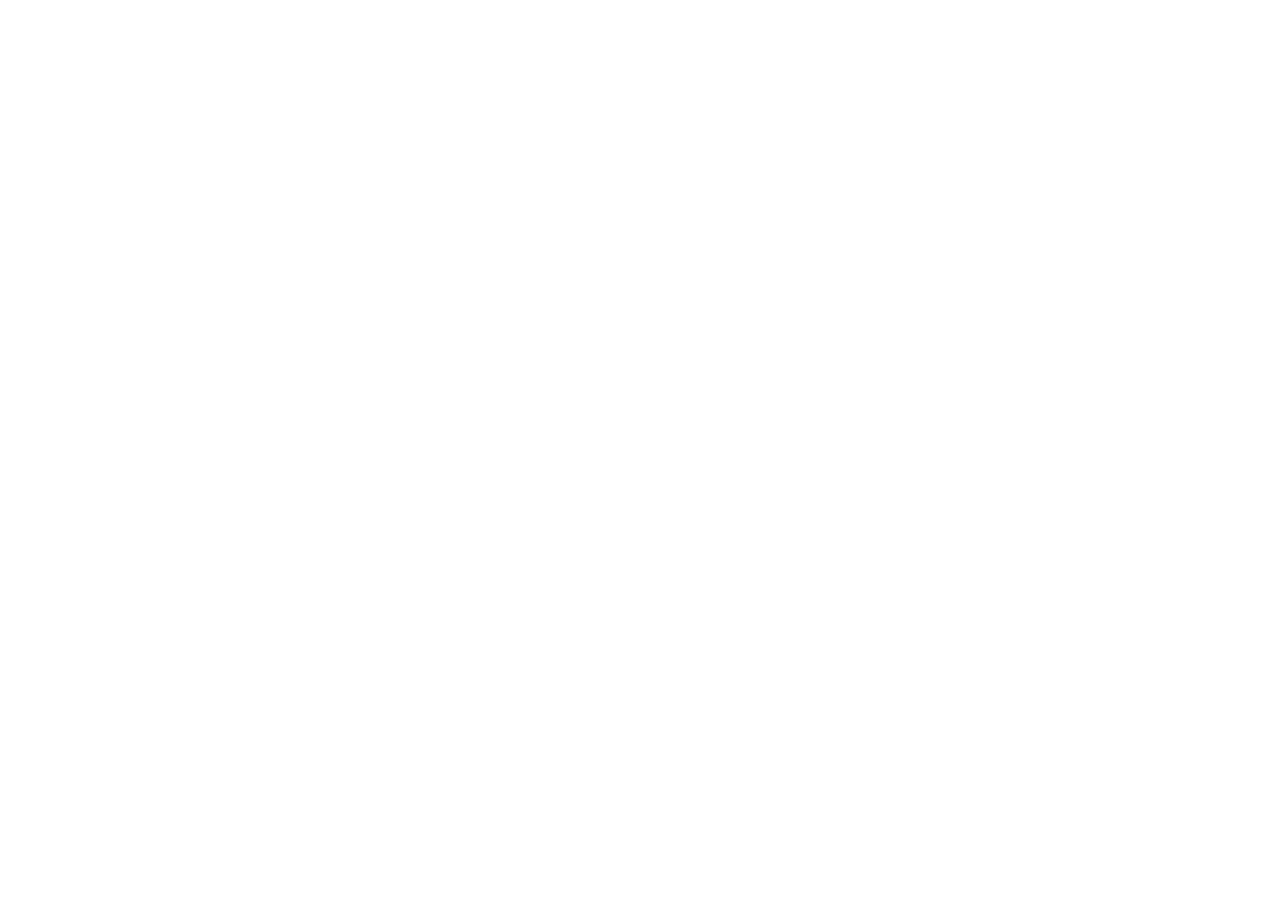
==== index.html @ e13a5537 "criada nova branch" ====
<!DOCTYPE html>
<html lang="pt-br">
<head>
    <meta charset="UTF-8">
    <meta http-equiv="X-UA-Compatible" content="IE=edge">
    <meta name="viewport" content="width=device-width, initial-scale=1.0">
    <title>Document</title>
</head>
<body>
    
</body>
</html>
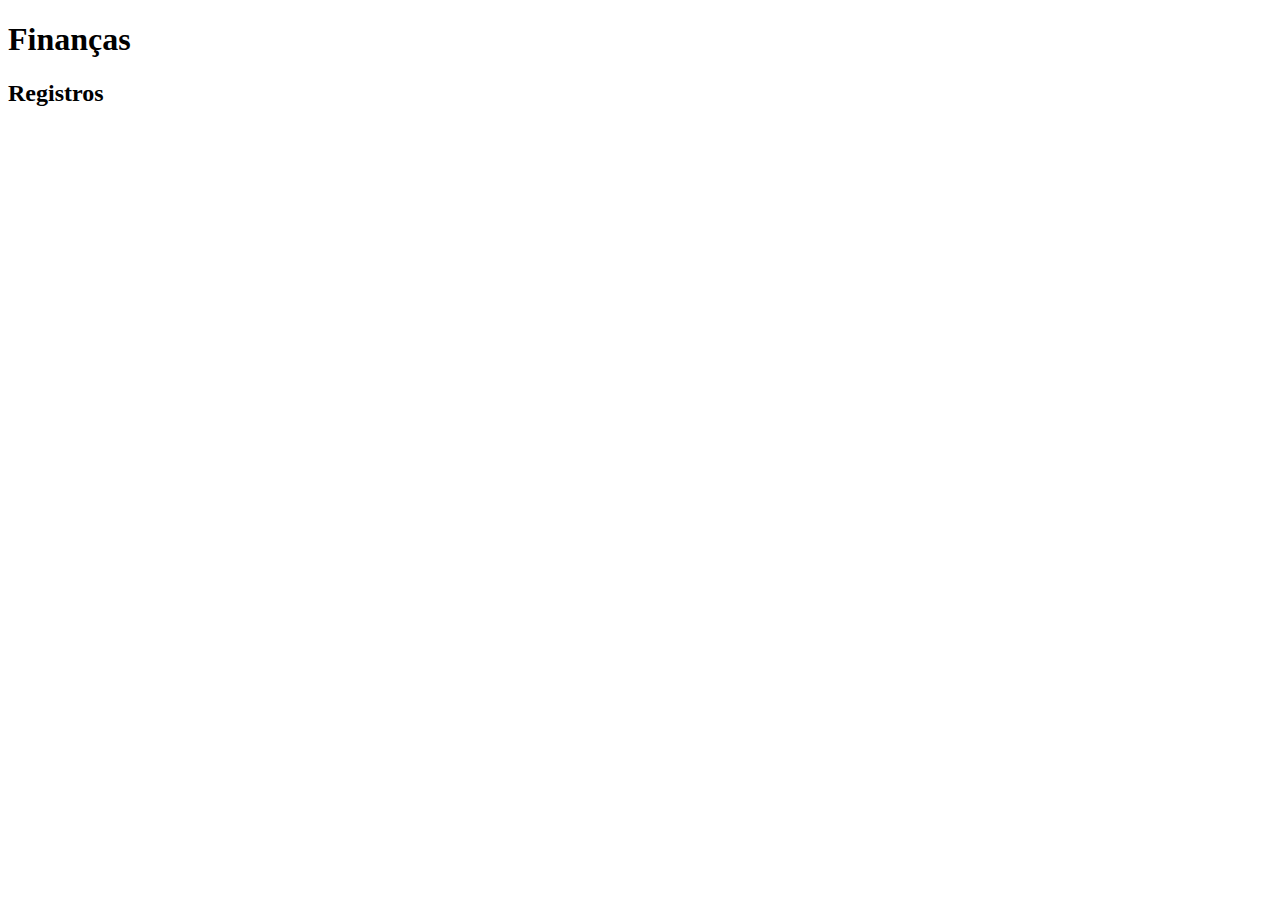
==== commit 4bbdddd0: "criada estrutura do controle" ====
--- a/index.html
+++ b/index.html
@@ -4,9 +4,20 @@
     <meta charset="UTF-8">
     <meta http-equiv="X-UA-Compatible" content="IE=edge">
     <meta name="viewport" content="width=device-width, initial-scale=1.0">
-    <title>Document</title>
+    <title>Controle de Finanças</title>
 </head>
 <body>
-    
+    <header>
+        <h1>Finanças</h1>
+    </header>
+    <main>
+        <section>
+            <h2>Registros</h2>
+            
+        </section>
+    </main>
+    <footer>
+
+    </footer>
 </body>
 </html>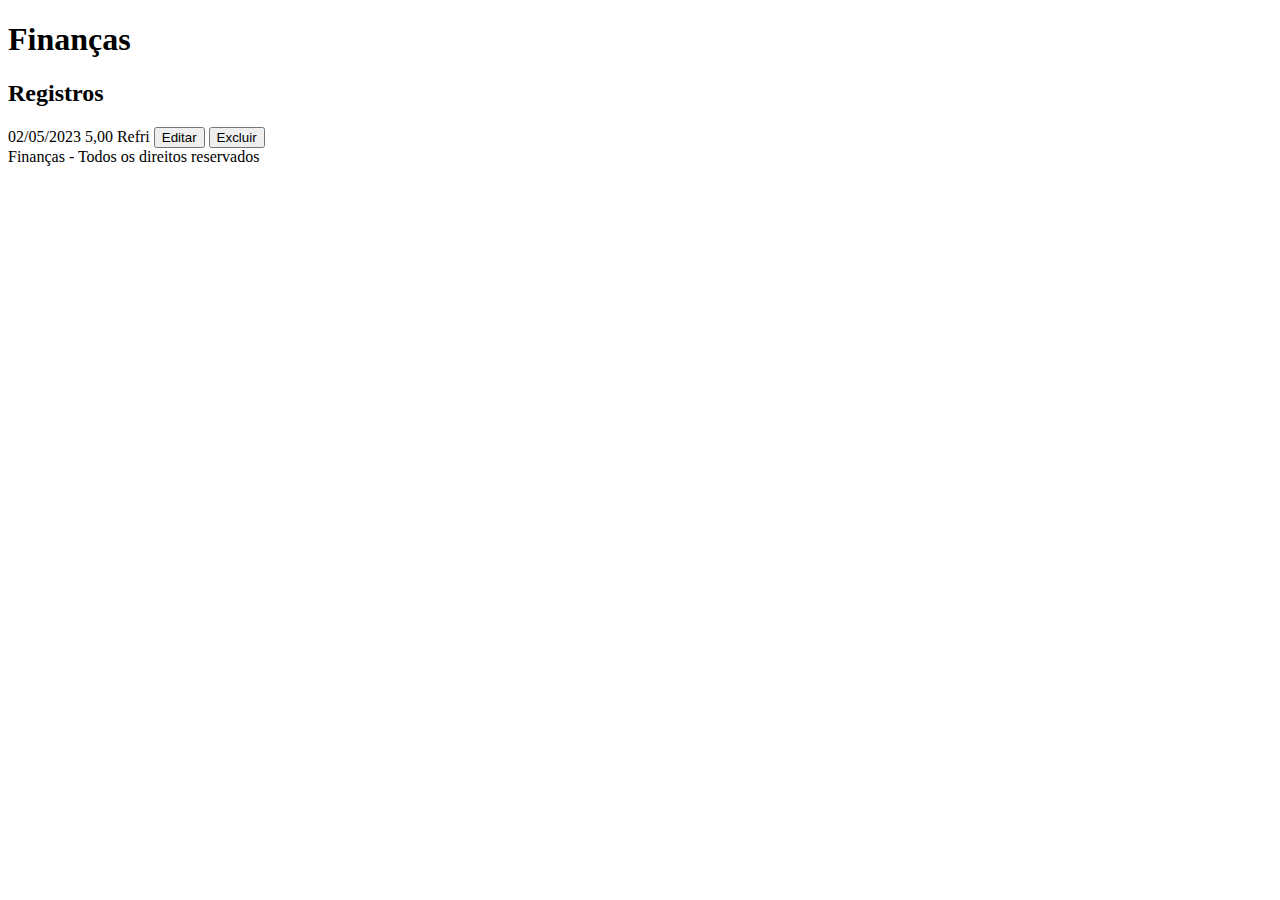
==== commit 813ea1e9: "criado primeira sessão e style.css" ====
--- a/index.html
+++ b/index.html
@@ -4,6 +4,7 @@
     <meta charset="UTF-8">
     <meta http-equiv="X-UA-Compatible" content="IE=edge">
     <meta name="viewport" content="width=device-width, initial-scale=1.0">
+    <link rel="stylesheet" href="style.css">
     <title>Controle de Finanças</title>
 </head>
 <body>
@@ -13,11 +14,18 @@
     <main>
         <section>
             <h2>Registros</h2>
-            
+                <section>
+                    <div>
+                        <span>02/05/2023</span>
+                        <span>5,00</span>
+                        <span>Refri</span>
+                        <button>Editar</button>
+                        <button>Excluir</button>
+                </section>
         </section>
     </main>
     <footer>
-
+        <span>Finanças - Todos os direitos reservados</span>
     </footer>
 </body>
 </html>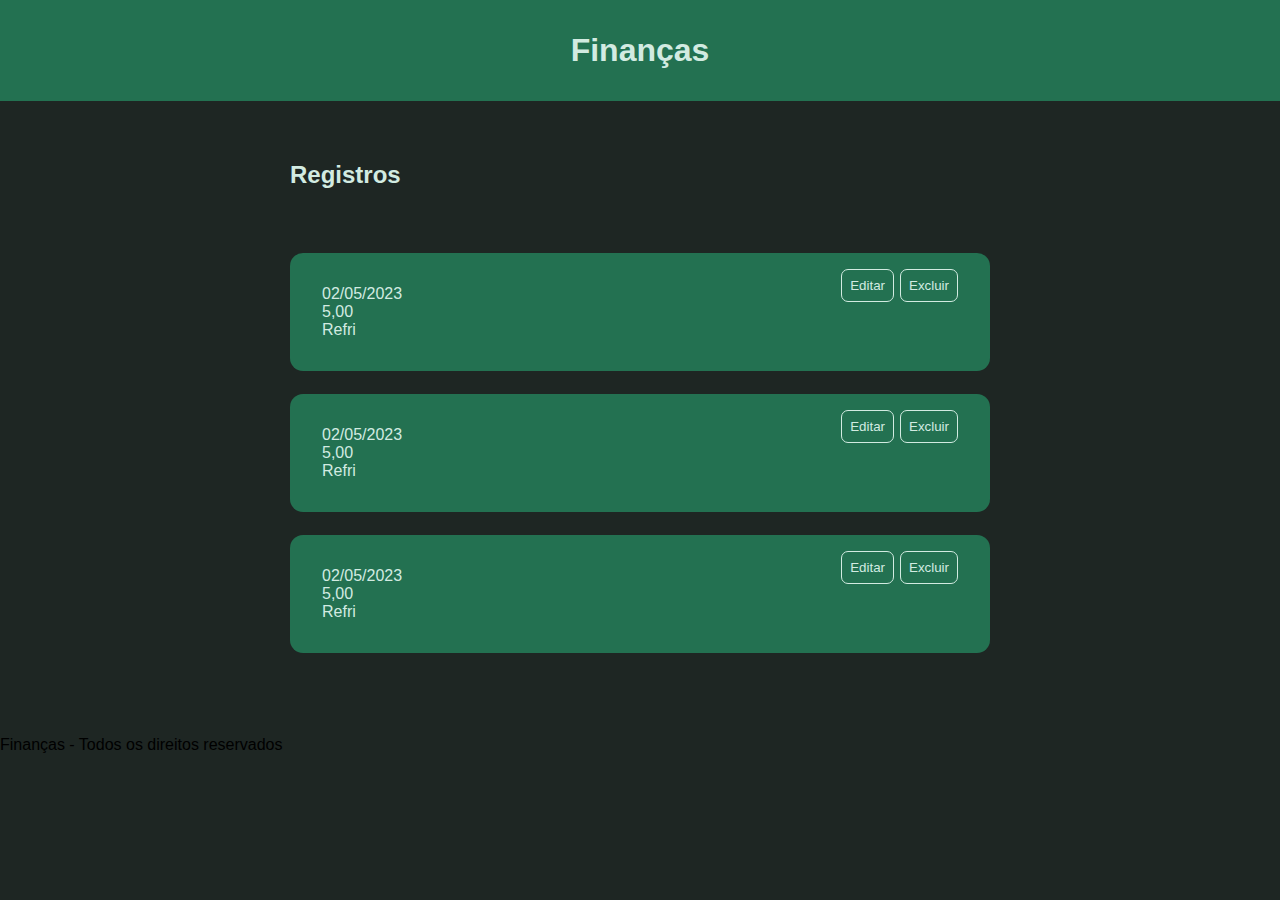
==== commit a69e3e7b: "estilazação da div e duplicadas" ====
--- a/index.html
+++ b/index.html
@@ -14,13 +14,30 @@
     <main>
         <section>
             <h2>Registros</h2>
-                <section>
-                    <div>
-                        <span>02/05/2023</span>
-                        <span>5,00</span>
-                        <span>Refri</span>
+                <section class="registros">
+                    <div class="registro">
+                        <span class="data">02/05/2023</span>
+                        <span class="valor">5,00</span>
+                        <span class="item">Refri</span>
                         <button>Editar</button>
                         <button>Excluir</button>
+                    </div>
+
+                    <div class="registro">
+                        <span class="data">02/05/2023</span>
+                        <span class="valor">5,00</span>
+                        <span class="item">Refri</span>
+                        <button>Editar</button>
+                        <button>Excluir</button>
+                    </div>
+                    
+                    <div class="registro">
+                        <span class="data">02/05/2023</span>
+                        <span class="valor">5,00</span>
+                        <span class="item">Refri</span>
+                        <button>Editar</button>
+                        <button>Excluir</button>
+                    </div>
                 </section>
         </section>
     </main>
--- a/style.css
+++ b/style.css
@@ -0,0 +1,58 @@
+* {
+    font-family: sans-serif;
+    margin: 0;
+    padding: 0;
+}
+
+body {
+    background-color: rgb(30, 38, 35);
+}
+
+header {
+    background-color: rgb(35, 113, 81);
+}
+
+header h1 {
+    color: rgb(210, 235, 225);
+    padding: 32px;
+    margin: auto;
+    width: fit-content;
+}
+
+main {
+    color: rgb(210, 235, 225);
+    padding: 60px 0px;
+    margin: 0 auto;
+    width: 700px;
+}
+
+.registros {
+    margin-top: 64px;
+}
+
+.registro {
+    background-color: rgb(35, 113, 81);
+    border-radius: 13px;
+    margin-bottom: 23px;
+    padding: 32px;
+    position: relative;
+}
+
+.registro .valor, .registro .item {
+    display: block;
+}
+
+.registro button {
+    color:rgb(210, 235, 225);
+    background-color: transparent;
+    border: 1px solid rgb(210, 235, 225);
+    border-radius: 7px;
+    padding: 8px;
+    position: absolute;
+    top: 16px;
+    right: 32px;
+}
+
+.registro button:first-of-type {
+    right: 96px;
+}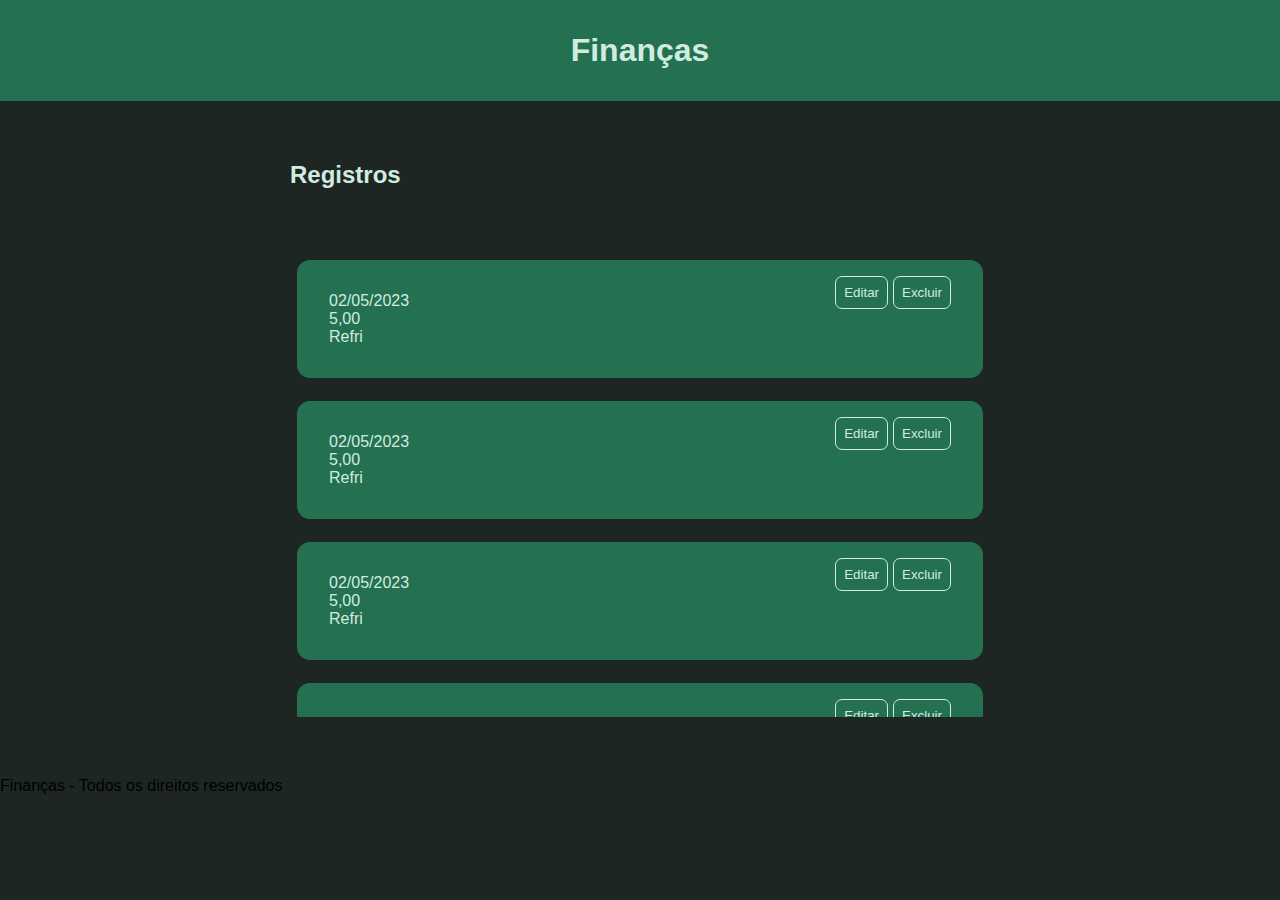
==== commit 9d117b33: "alterado repositorio local" ====
--- a/index.html
+++ b/index.html
@@ -37,7 +37,23 @@
                         <span class="item">Refri</span>
                         <button>Editar</button>
                         <button>Excluir</button>
-                    </div>
+                    </div>   
+                    
+                    <div class="registro">
+                        <span class="data">02/05/2023</span>
+                        <span class="valor">5,00</span>
+                        <span class="item">Refri</span>
+                        <button>Editar</button>
+                        <button>Excluir</button>
+                    </div> 
+
+                    <div class="registro">
+                        <span class="data">02/05/2023</span>
+                        <span class="valor">5,00</span>
+                        <span class="item">Refri</span>
+                        <button>Editar</button>
+                        <button>Excluir</button>
+                    </div> 
                 </section>
         </section>
     </main>
--- a/style.css
+++ b/style.css
@@ -28,6 +28,9 @@
 
 .registros {
     margin-top: 64px;
+    height: 50vh;
+    overflow-y: scroll;
+    padding: 7px;
 }
 
 .registro {
@@ -51,8 +54,15 @@
     position: absolute;
     top: 16px;
     right: 32px;
+    transition: .3s;
+    cursor: pointer;
 }
 
 .registro button:first-of-type {
-    right: 96px;
+    right: 95px;
+}
+
+.registro button:hover {
+    background-color: rgb(30, 38, 35);
+    border-color: rgb(30, 38, 35);
 }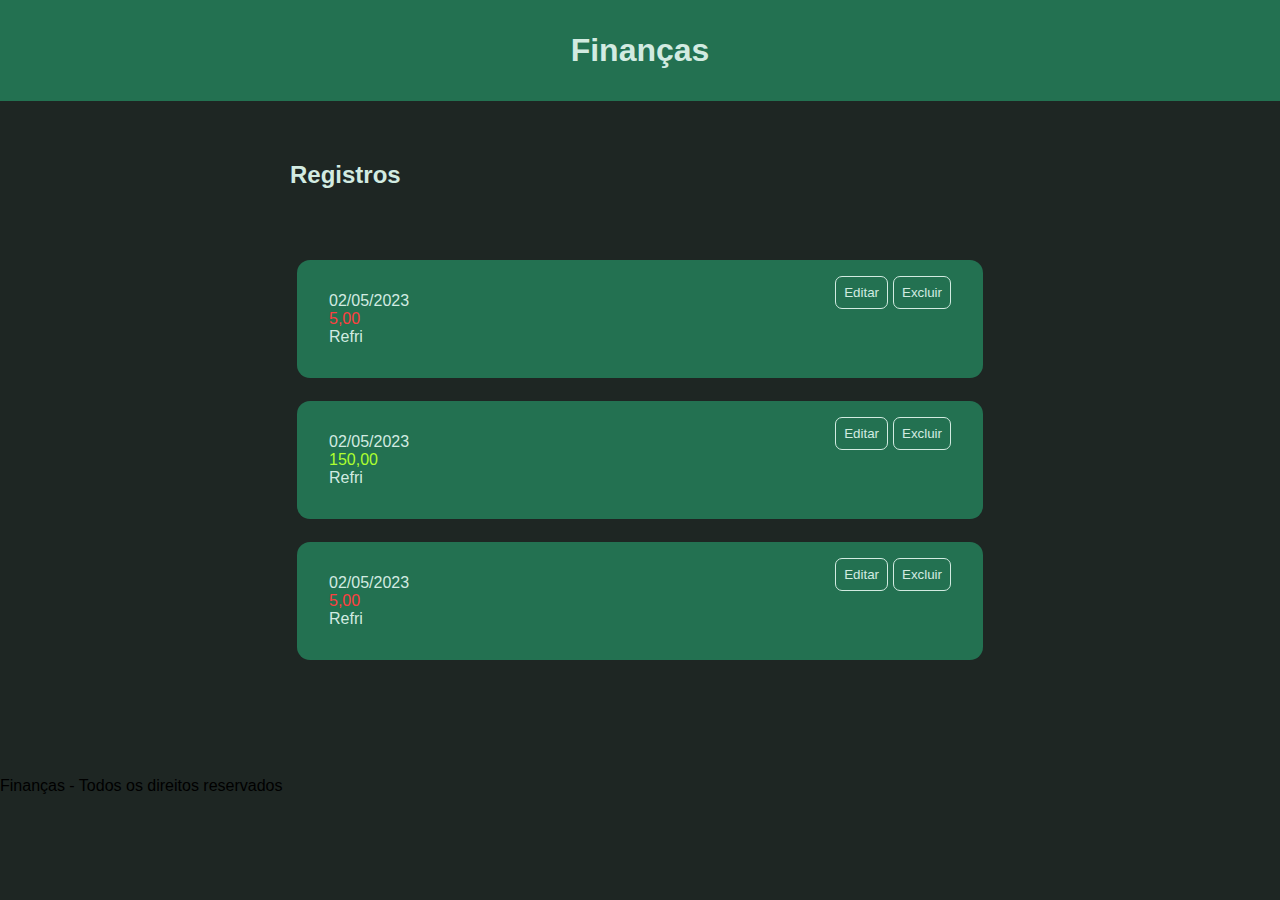
==== commit 8fcf146d: "alterada cor valores" ====
--- a/index.html
+++ b/index.html
@@ -15,7 +15,7 @@
         <section>
             <h2>Registros</h2>
                 <section class="registros">
-                    <div class="registro">
+                    <div class="registro saida">
                         <span class="data">02/05/2023</span>
                         <span class="valor">5,00</span>
                         <span class="item">Refri</span>
@@ -23,37 +23,21 @@
                         <button>Excluir</button>
                     </div>
 
-                    <div class="registro">
+                    <div class="registro entrada">
                         <span class="data">02/05/2023</span>
-                        <span class="valor">5,00</span>
+                        <span class="valor">150,00</span>
                         <span class="item">Refri</span>
                         <button>Editar</button>
                         <button>Excluir</button>
                     </div>
                     
-                    <div class="registro">
+                    <div class="registro saida">
                         <span class="data">02/05/2023</span>
                         <span class="valor">5,00</span>
                         <span class="item">Refri</span>
                         <button>Editar</button>
                         <button>Excluir</button>
                     </div>   
-                    
-                    <div class="registro">
-                        <span class="data">02/05/2023</span>
-                        <span class="valor">5,00</span>
-                        <span class="item">Refri</span>
-                        <button>Editar</button>
-                        <button>Excluir</button>
-                    </div> 
-
-                    <div class="registro">
-                        <span class="data">02/05/2023</span>
-                        <span class="valor">5,00</span>
-                        <span class="item">Refri</span>
-                        <button>Editar</button>
-                        <button>Excluir</button>
-                    </div> 
                 </section>
         </section>
     </main>
--- a/style.css
+++ b/style.css
@@ -65,4 +65,12 @@
 .registro button:hover {
     background-color: rgb(30, 38, 35);
     border-color: rgb(30, 38, 35);
+}
+
+.saida .valor {
+    color: rgb(255, 63, 63);
+}
+
+.entrada .valor {
+    color: greenyellow;
 }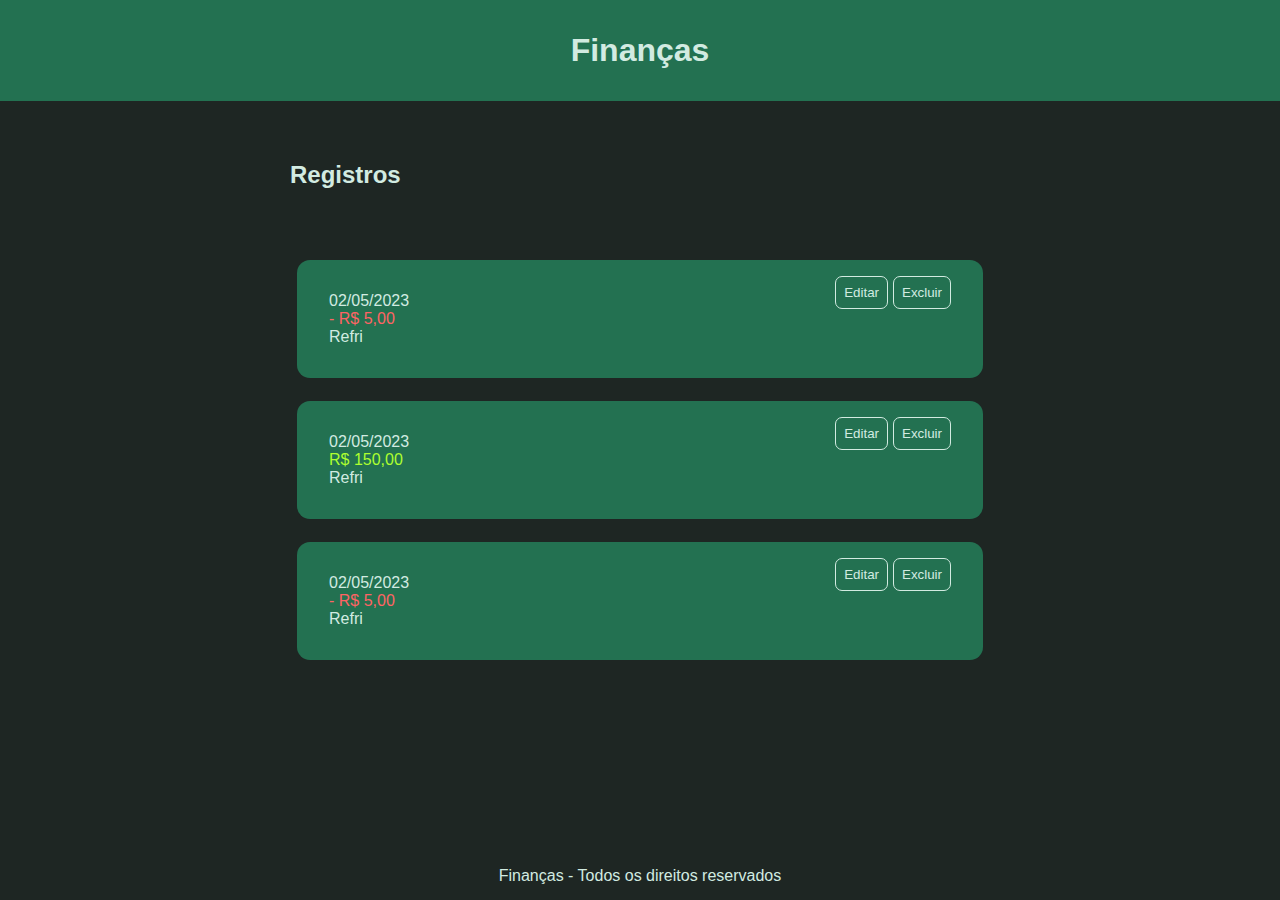
==== commit 2bcb1bce: "estiliza footer" ====
--- a/index.html
+++ b/index.html
@@ -42,7 +42,7 @@
         </section>
     </main>
     <footer>
-        <span>Finanças - Todos os direitos reservados</span>
+        <p>Finanças - Todos os direitos reservados</p>
     </footer>
 </body>
 </html>--- a/style.css
+++ b/style.css
@@ -1,4 +1,5 @@
 * {
+    box-sizing: border-box;
     font-family: sans-serif;
     margin: 0;
     padding: 0;
@@ -68,9 +69,30 @@
 }
 
 .saida .valor {
-    color: rgb(255, 63, 63);
+    color: rgb(255, 100, 100);
 }
 
 .entrada .valor {
     color: greenyellow;
+}
+
+.saida .valor::before {
+    content: '- R$ ';
+}
+
+.entrada .valor::before {
+    content: 'R$ ';
+}
+
+footer {
+    bottom: 0;
+    color: rgb(210, 235, 225);
+    padding: 15px;
+    position: absolute;
+    width: 100%;
+}
+
+footer p {
+    margin: 0 auto;
+    width: fit-content;
 }